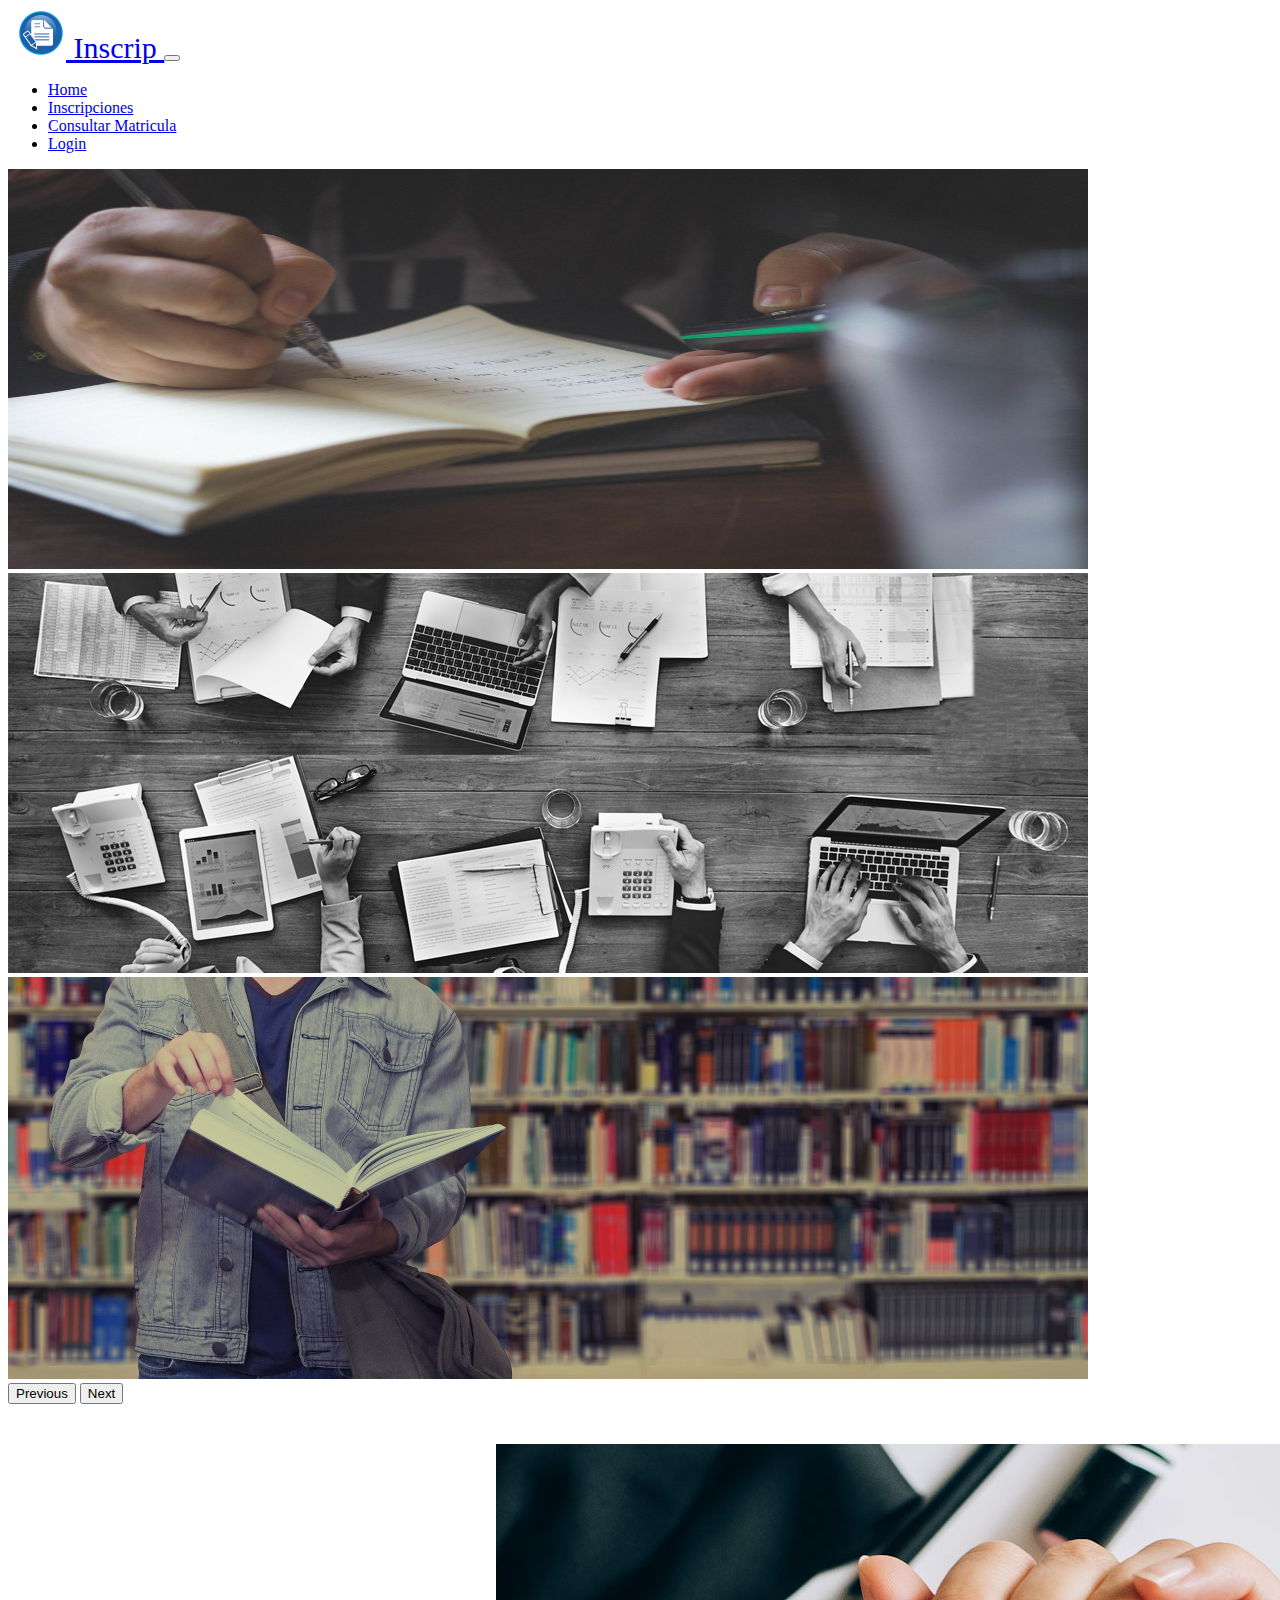
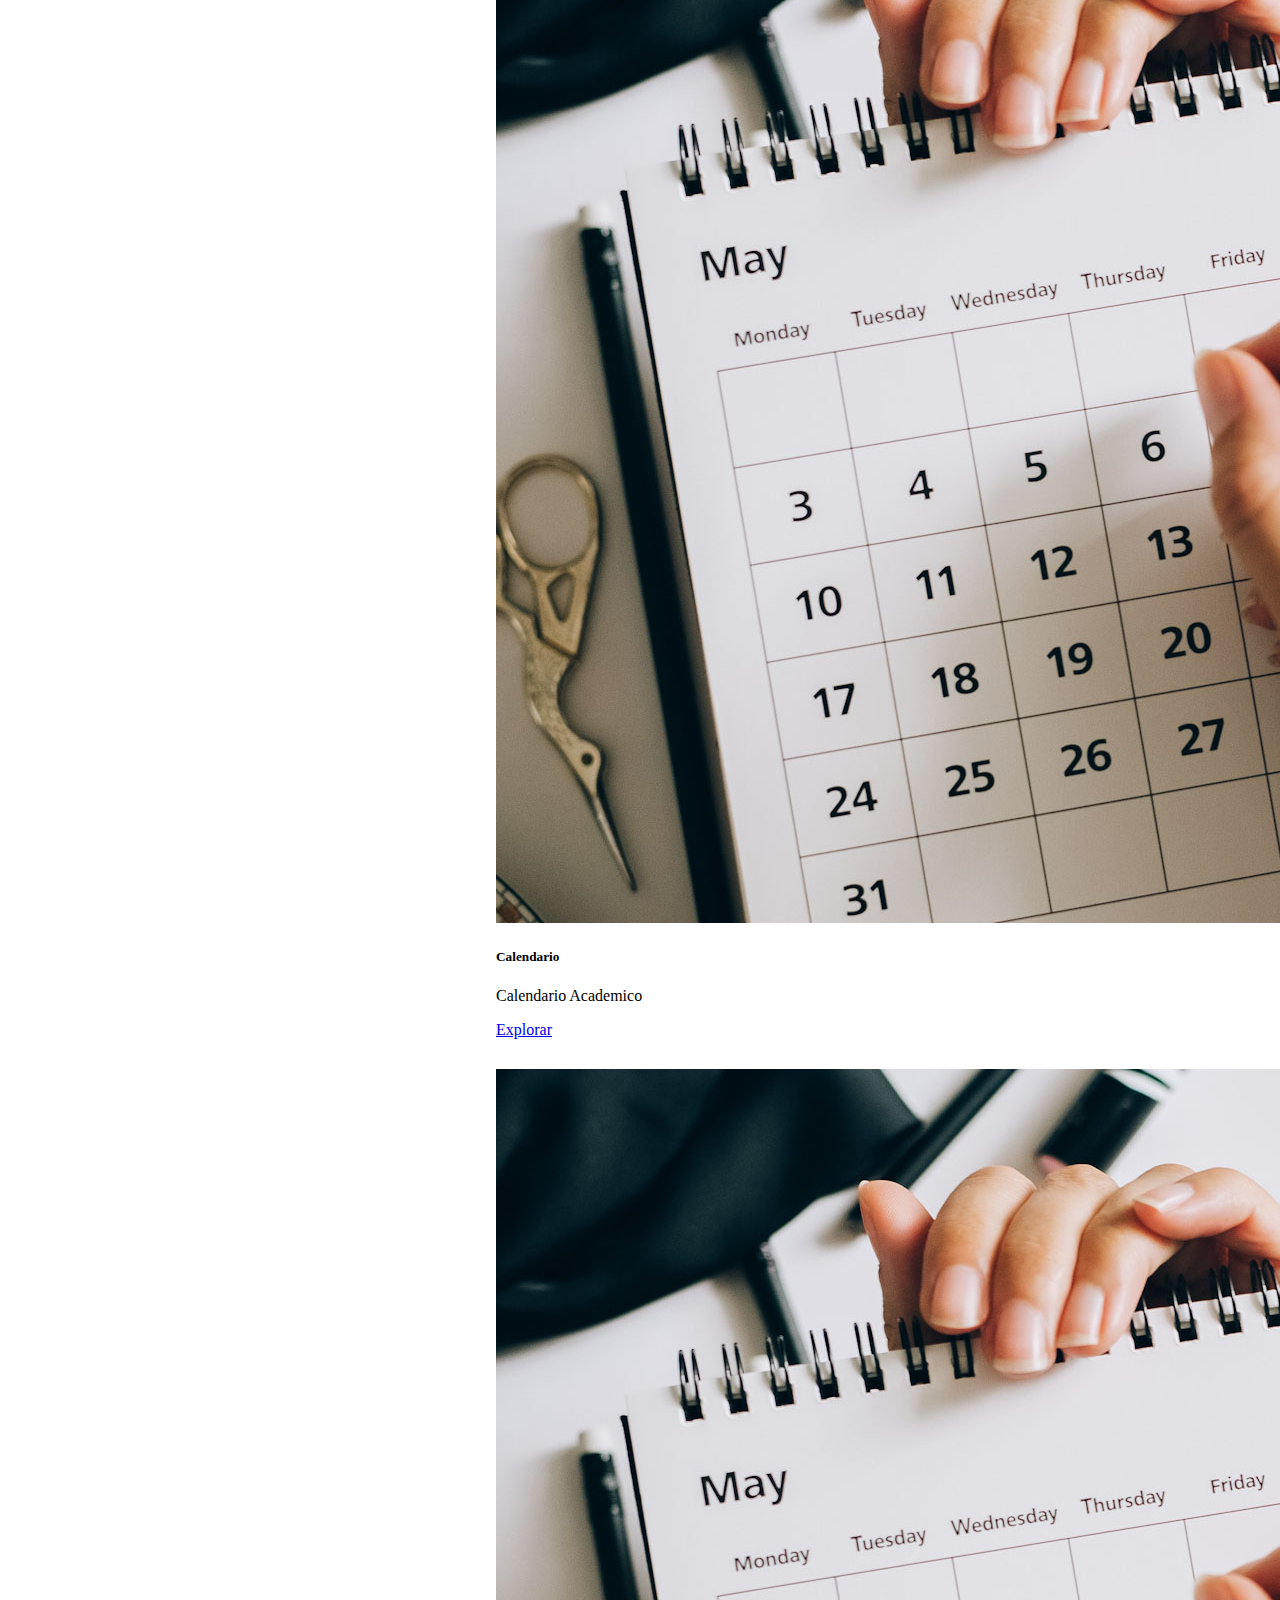
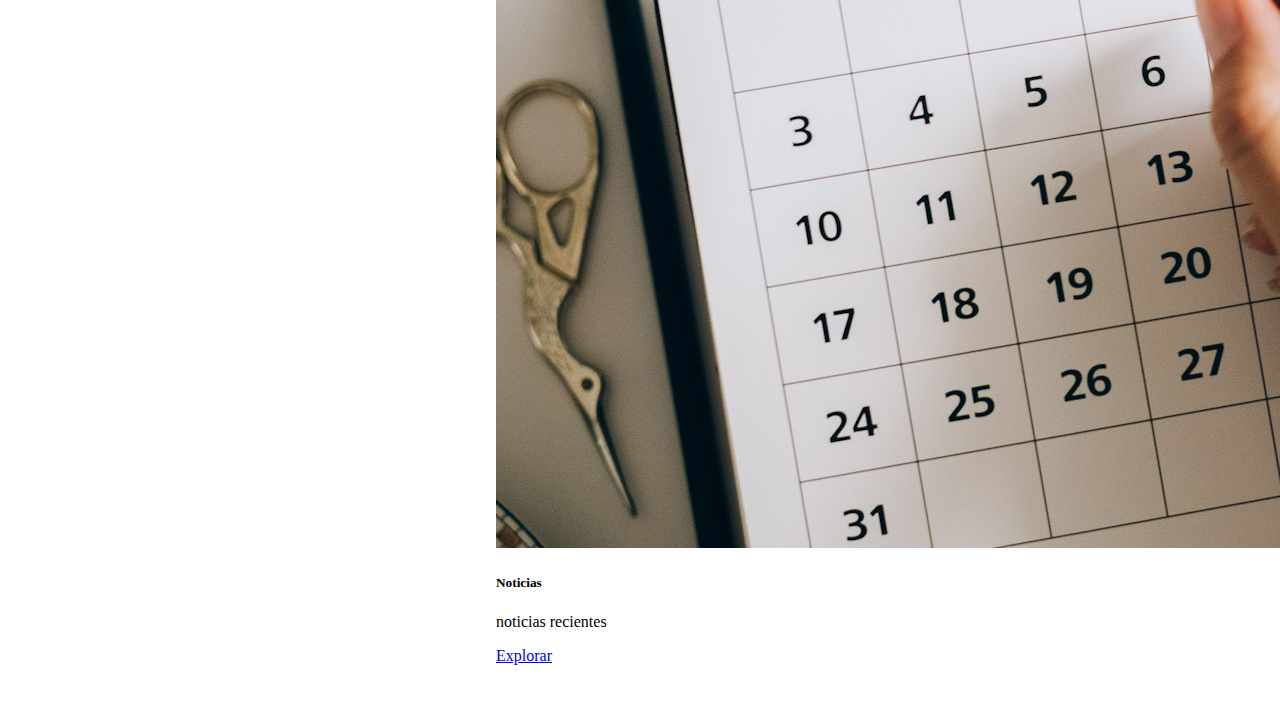
==== index.html @ 2d07a894 "indexInscrip" ====
<!DOCTYPE html>
<html lang="es">
  <head>
  <meta charset="UTF-8">
  <meta http-equiv="X-UA-Compatible" content="IE=edge">
  <meta name="viewport" content="width=device-width, initial-scale=1.0">
  <link href="https://cdn.jsdelivr.net/npm/bootstrap@5.2.0-beta1/dist/css/bootstrap.min.css" rel="stylesheet" integrity="sha384-0evHe/X+R7YkIZDRvuzKMRqM+OrBnVFBL6DOitfPri4tjfHxaWutUpFmBp4vmVor" crossorigin="anonymous">
  <link rel="stylesheet" href="css/style.css">
  <title>Inscrip</title>
  </head>
  <body>

  <header class="cabecera">
      <!--menu-->
      <nav class="navbar navbar-expand-lg bg-dark navbar-dark">
        <div class="container-fluid">
          <a class="navbar-brand" href="index.html">
            <img class="logotipo" src="img/inscripciones.png" alt="logo Inscrip"> Inscrip </a>
          <button class="navbar-toggler" type="button" data-bs-toggle="collapse" data-bs-target="#navbarNav" aria-controls="navbarNav" aria-expanded="false" aria-label="Toggle navigation">
            <span class="navbar-toggler-icon"></span>
          </button>
          <div class="collapse navbar-collapse flex-row-reverse " id="navbarNav">
            <ul class="navbar-nav">
              <li class="nav-item">
                <a class="nav-link active" aria-current="page" href="#">Home</a>
              </li>
              <li class="nav-item">
                <a class="nav-link active" href="#">Inscripciones</a>
              </li>
              <li class="nav-item">
                <a class="nav-link active" href="#">Consultar Matricula</a>
              </li>
              <li class="nav-item">
                <a class="nav-link active" href="#">Login</a>
              </li>
            </ul>
          </div>
        </div>
      </nav>
  </header>

  <div id="carouselExampleControls" class="carousel slide" data-bs-ride="carousel">
    <div class="carousel-inner">
      <div class="carousel-item active">
        <img src="img/estudio.jpg" class="d-block w-100" alt="persona-estudiando">
      </div>
      <div class="carousel-item">
        <img src="img/carrusel1.png" class="d-block w-100" alt="computadores">
      </div>
      <div class="carousel-item">
        <img src="img/carrusel.jpg" class="d-block w-100" alt="biblioteca">
      </div>
    </div>
    <button class="carousel-control-prev" type="button" data-bs-target="#carouselExampleControls" data-bs-slide="prev">
      <span class="carousel-control-prev-icon" aria-hidden="true"></span>
      <span class="visually-hidden">Previous</span>
    </button>
    <button class="carousel-control-next" type="button" data-bs-target="#carouselExampleControls" data-bs-slide="next">
      <span class="carousel-control-next-icon" aria-hidden="true"></span>
      <span class="visually-hidden">Next</span>
    </button>
  </div>

  <main>
    <section>
      <div class="container">
        <div class="row">
          <div class="col-12 col-sm-6">
            <div class="card" style="width: 18rem;">
              <img src="img/calendario.jpg" class="card-img-top" alt="calendario">
              <div class="card-body">
                <h5 class="card-title">Calendario</h5>
                <p class="card-text">Calendario Academico</p>
                <a href="calendario.html" class="btn btn-primary">Explorar</a>
              </div>
            </div>
          </div>

          <div class="col-12 col-sm-6">
            <div class="card" style="width: 18rem;">
              <img src="img/calendario.jpg" class="card-img-top" alt="calendario">
              <div class="card-body">
                <h5 class="card-title">Noticias</h5>
                <p class="card-text">noticias recientes</p>
                <a href="calendario.html" class="btn btn-primary">Explorar</a>
              </div>
            </div>
          </div>

        </div>
      </div>
    </section>
  </main>


  <script src="https://cdn.jsdelivr.net/npm/bootstrap@5.2.0-beta1/dist/js/bootstrap.bundle.min.js" integrity="sha384-pprn3073KE6tl6bjs2QrFaJGz5/SUsLqktiwsUTF55Jfv3qYSDhgCecCxMW52nD2" crossorigin="anonymous"></script>
  <script src="https://cdn.jsdelivr.net/npm/@popperjs/core@2.11.5/dist/umd/popper.min.js" integrity="sha384-Xe+8cL9oJa6tN/veChSP7q+mnSPaj5Bcu9mPX5F5xIGE0DVittaqT5lorf0EI7Vk" crossorigin="anonymous"></script>
  <script src="https://cdn.jsdelivr.net/npm/bootstrap@5.2.0-beta1/dist/js/bootstrap.min.js" integrity="sha384-kjU+l4N0Yf4ZOJErLsIcvOU2qSb74wXpOhqTvwVx3OElZRweTnQ6d31fXEoRD1Jy" crossorigin="anonymous"></script>
</body>
</html>
---- css/style.css ----
.logotipo{
    width: 50px;
    padding-left: 8px;
    
}
.navbar-brand{
    font-family: 'Times New Roman', Times, serif;
    font-size: 30px;
    
}

.container{
    padding: 25px;
    
    
}

.card{
    display: block;
    margin: auto;
    padding: 15px;
}

.calendario{
    display:block;
    margin:auto;
}

.containerc{
    padding-top: 25px;
    
}
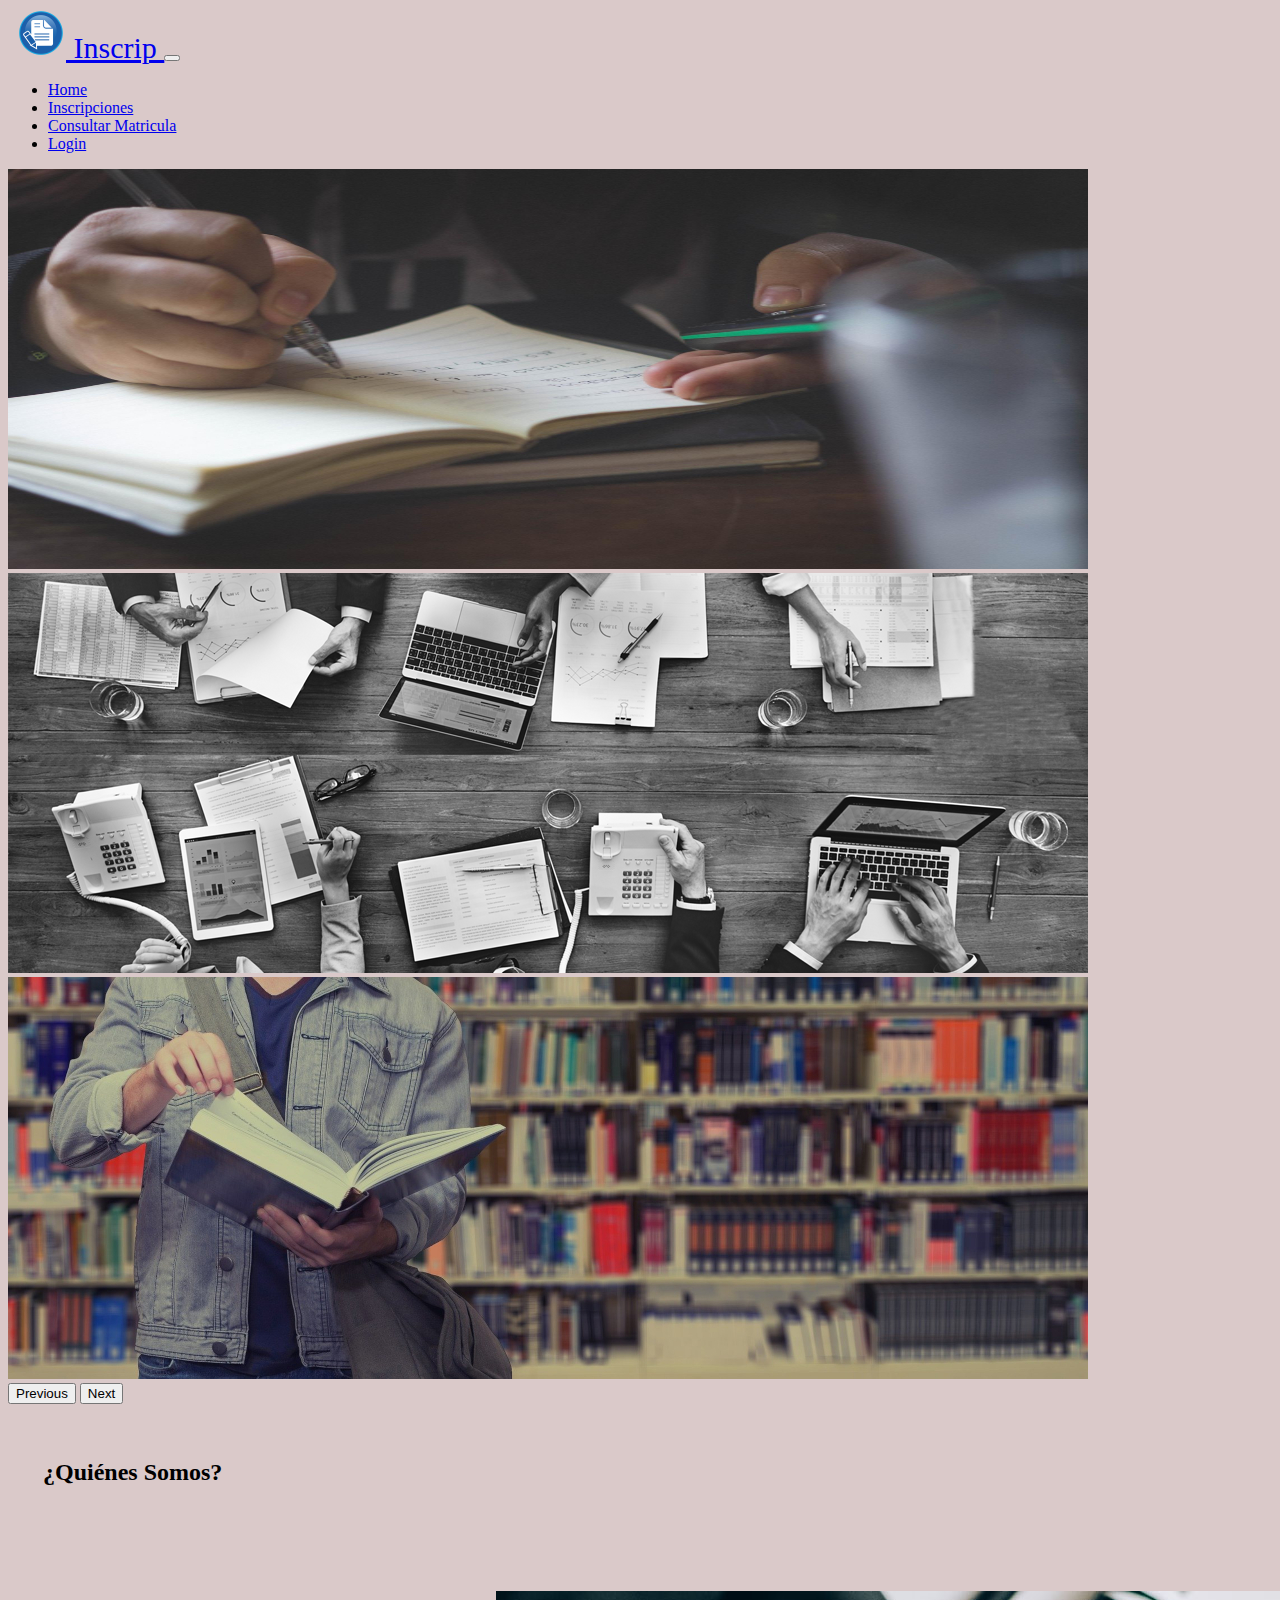
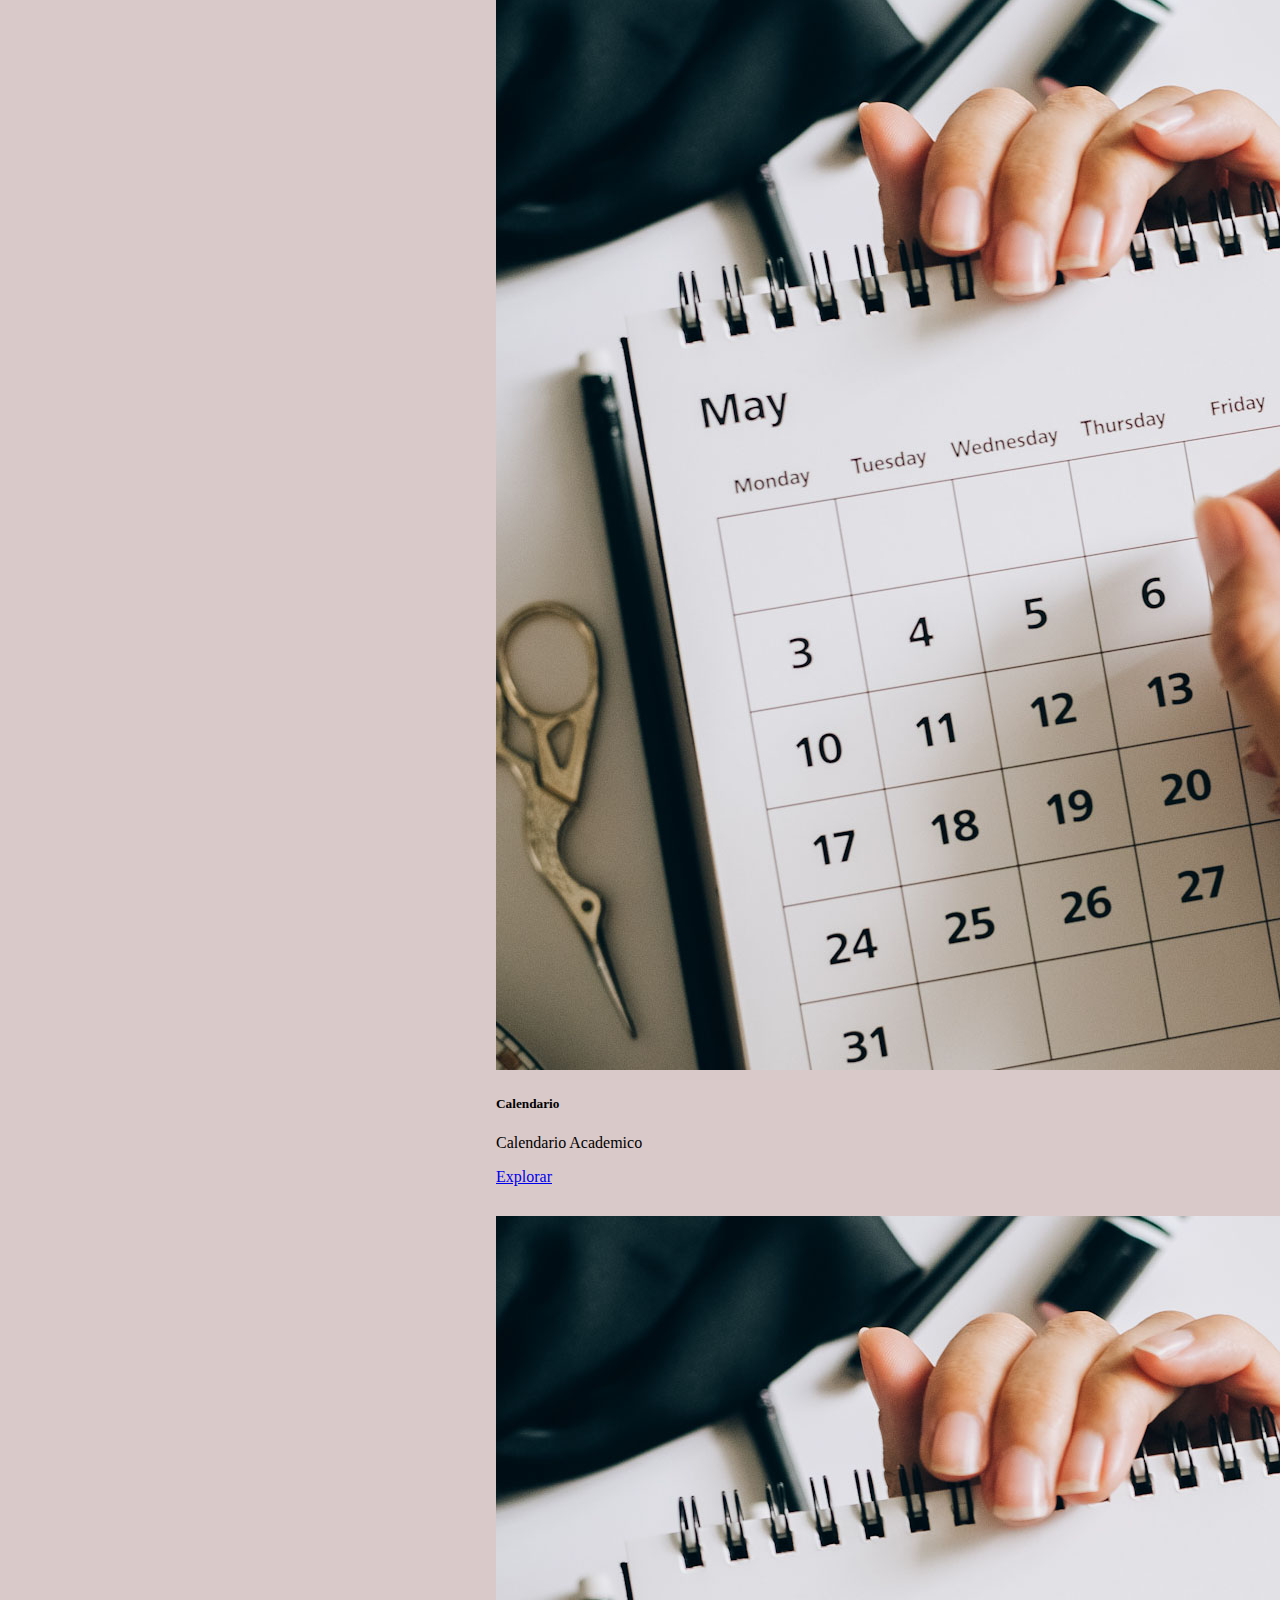
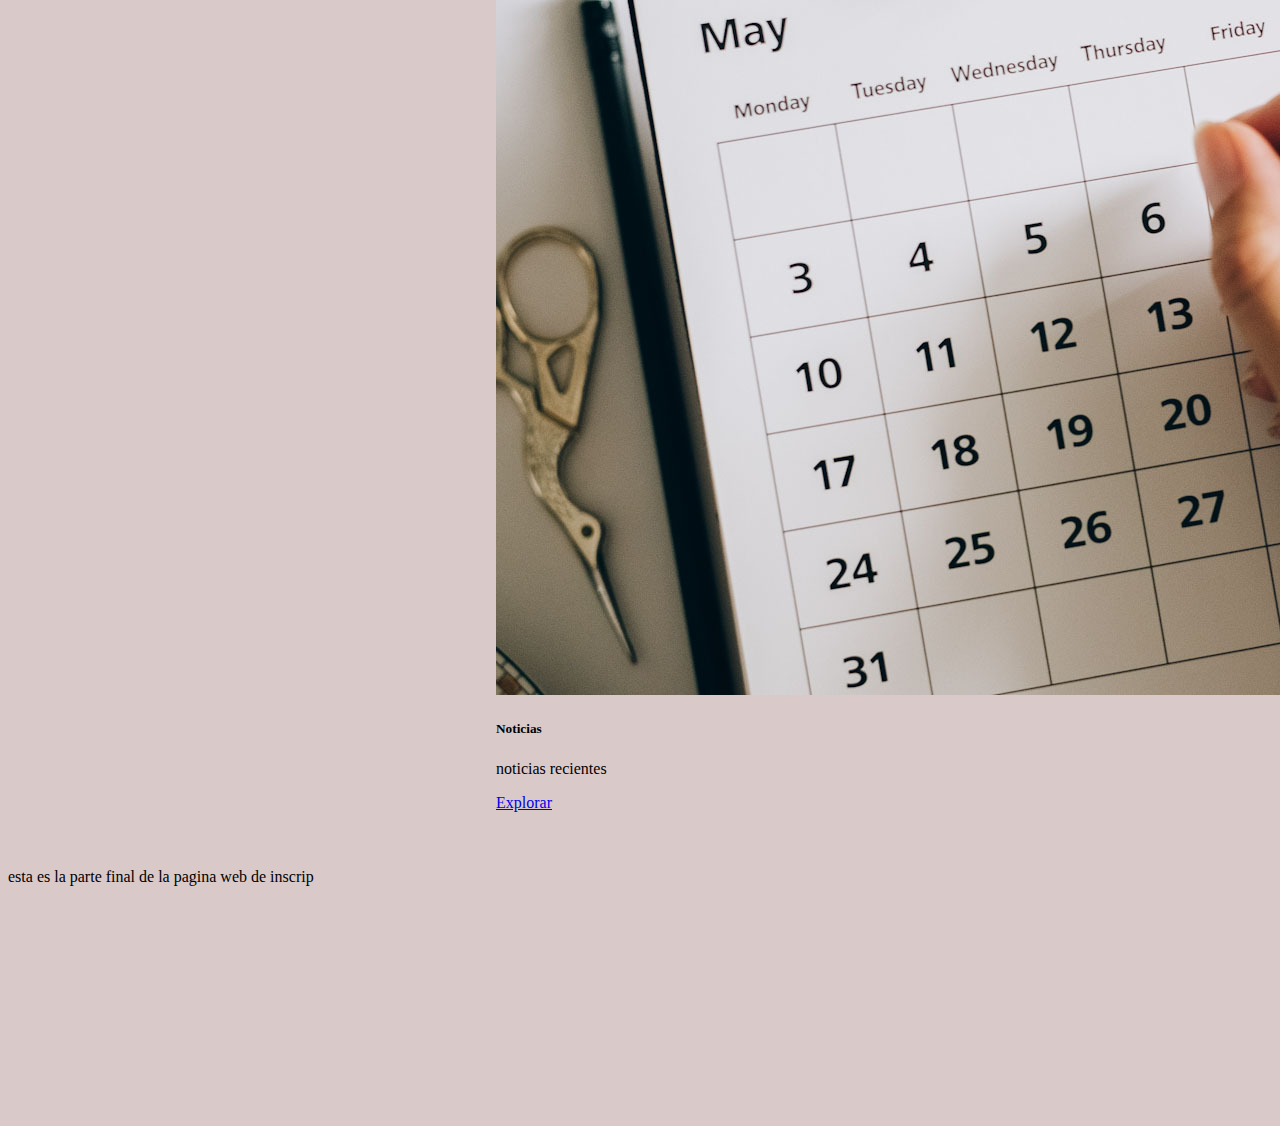
==== commit 147d8032: "indexInscri´p" ====
--- a/index.html
+++ b/index.html
@@ -9,7 +9,6 @@
   <title>Inscrip</title>
   </head>
   <body>
-
   <header class="cabecera">
       <!--menu-->
       <nav class="navbar navbar-expand-lg bg-dark navbar-dark">
@@ -63,13 +62,16 @@
 
   <main>
     <section>
+      <div class="informacion">
+        <h2>¿Quiénes Somos?</h2>
+      </div>
       <div class="container">
         <div class="row">
           <div class="col-12 col-sm-6">
             <div class="card" style="width: 18rem;">
-              <img src="img/calendario.jpg" class="card-img-top" alt="calendario">
+              <img class="img-fluid" src="img/calendario.jpg" class="card-img-top" alt="calendario">
               <div class="card-body">
-                <h5 class="card-title">Calendario</h5>
+                <h5 class="card-title text-center">Calendario</h5>
                 <p class="card-text">Calendario Academico</p>
                 <a href="calendario.html" class="btn btn-primary">Explorar</a>
               </div>
@@ -78,9 +80,9 @@
 
           <div class="col-12 col-sm-6">
             <div class="card" style="width: 18rem;">
-              <img src="img/calendario.jpg" class="card-img-top" alt="calendario">
+              <img class="img-fluid" src="img/calendario.jpg" class="card-img-top" alt="calendario">
               <div class="card-body">
-                <h5 class="card-title">Noticias</h5>
+                <h5 class="card-title text-center">Noticias</h5>
                 <p class="card-text">noticias recientes</p>
                 <a href="calendario.html" class="btn btn-primary">Explorar</a>
               </div>
@@ -92,6 +94,10 @@
     </section>
   </main>
 
+  <footer>
+    <p>esta es la parte final de la pagina web de inscrip</p>
+  </footer>
+
 
   <script src="https://cdn.jsdelivr.net/npm/bootstrap@5.2.0-beta1/dist/js/bootstrap.bundle.min.js" integrity="sha384-pprn3073KE6tl6bjs2QrFaJGz5/SUsLqktiwsUTF55Jfv3qYSDhgCecCxMW52nD2" crossorigin="anonymous"></script>
   <script src="https://cdn.jsdelivr.net/npm/@popperjs/core@2.11.5/dist/umd/popper.min.js" integrity="sha384-Xe+8cL9oJa6tN/veChSP7q+mnSPaj5Bcu9mPX5F5xIGE0DVittaqT5lorf0EI7Vk" crossorigin="anonymous"></script>
--- a/css/style.css
+++ b/css/style.css
@@ -2,6 +2,10 @@
     width: 50px;
     padding-left: 8px;
     
+}
+body{
+    background-color: 
+    #Dac9c9;
 }
 .navbar-brand{
     font-family: 'Times New Roman', Times, serif;
@@ -11,6 +15,7 @@
 
 .container{
     padding: 25px;
+    margin: 10px;
     
     
 }
@@ -26,8 +31,16 @@
     margin:auto;
 }
 
+.informacion{
+    padding: 35px;
+}
+
 .containerc{
     padding-top: 25px;
     
 }
 
+footer{
+    height: 250px;
+}
+
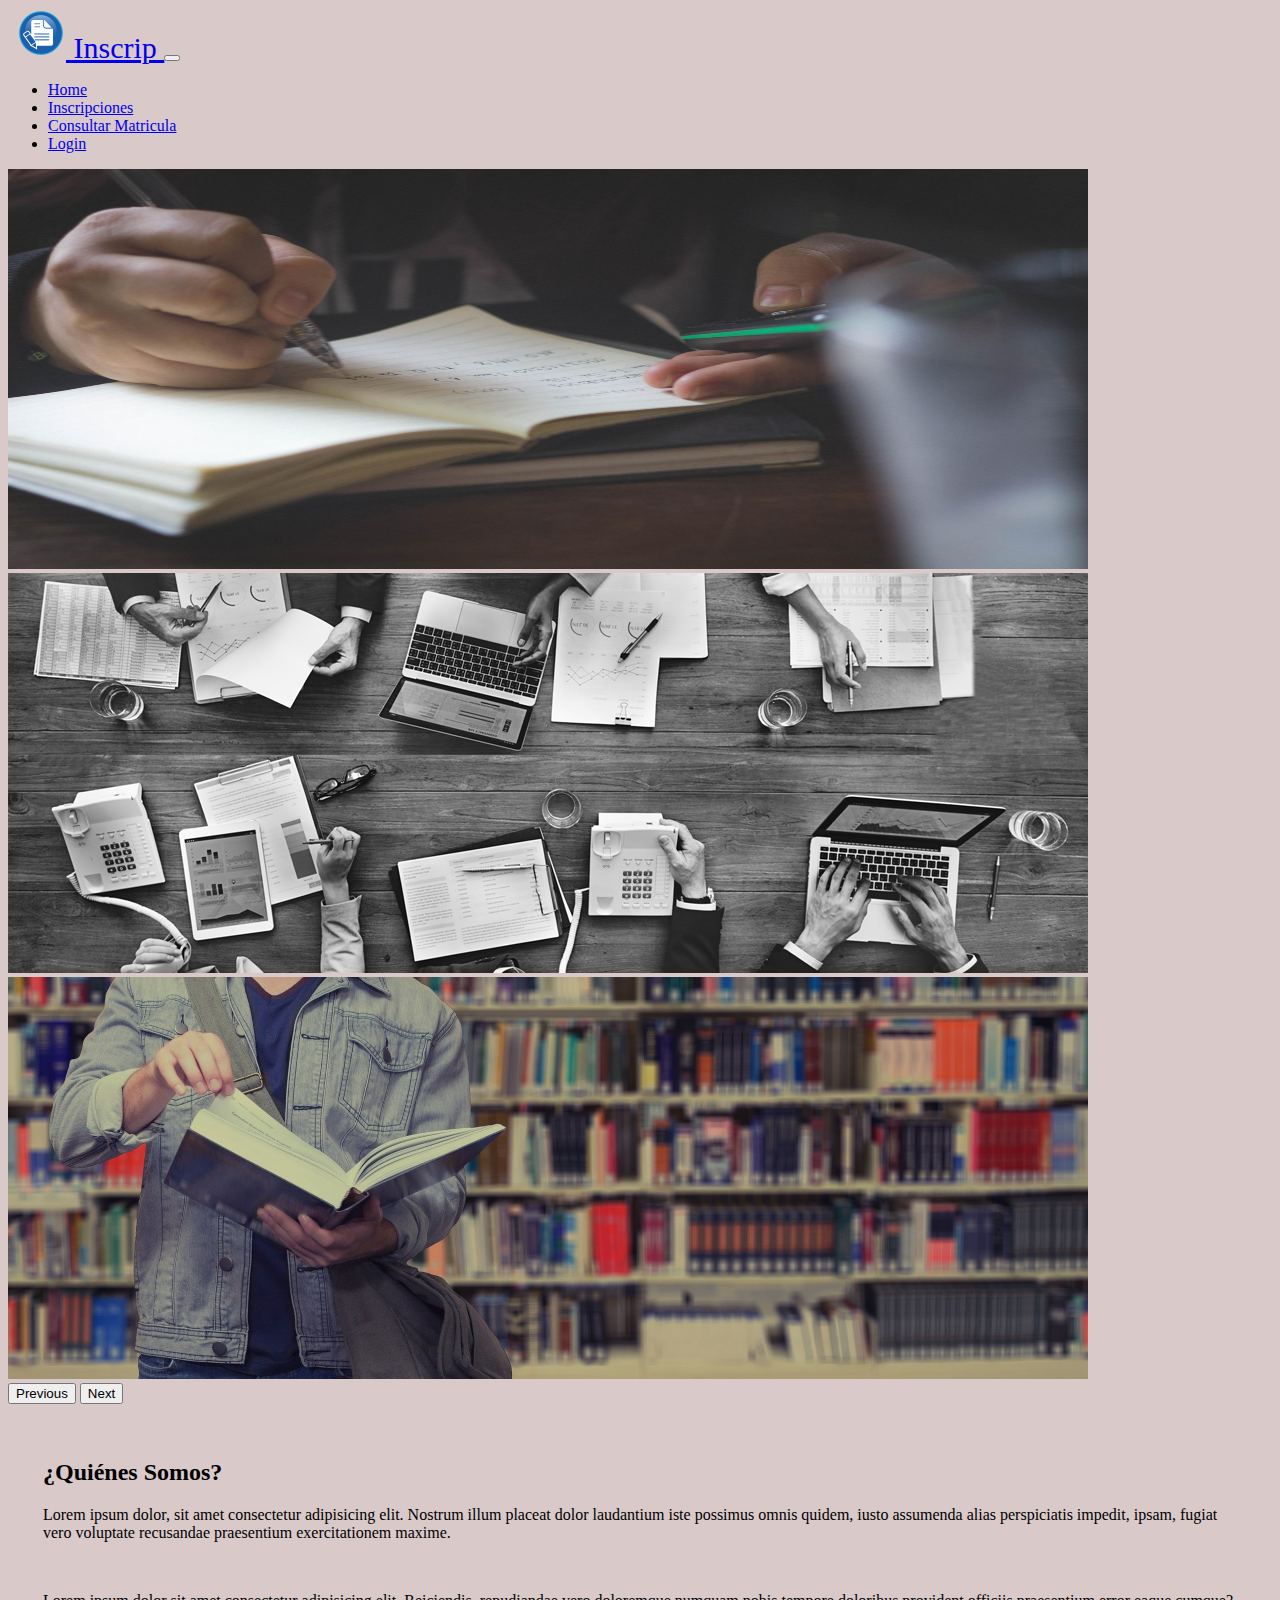
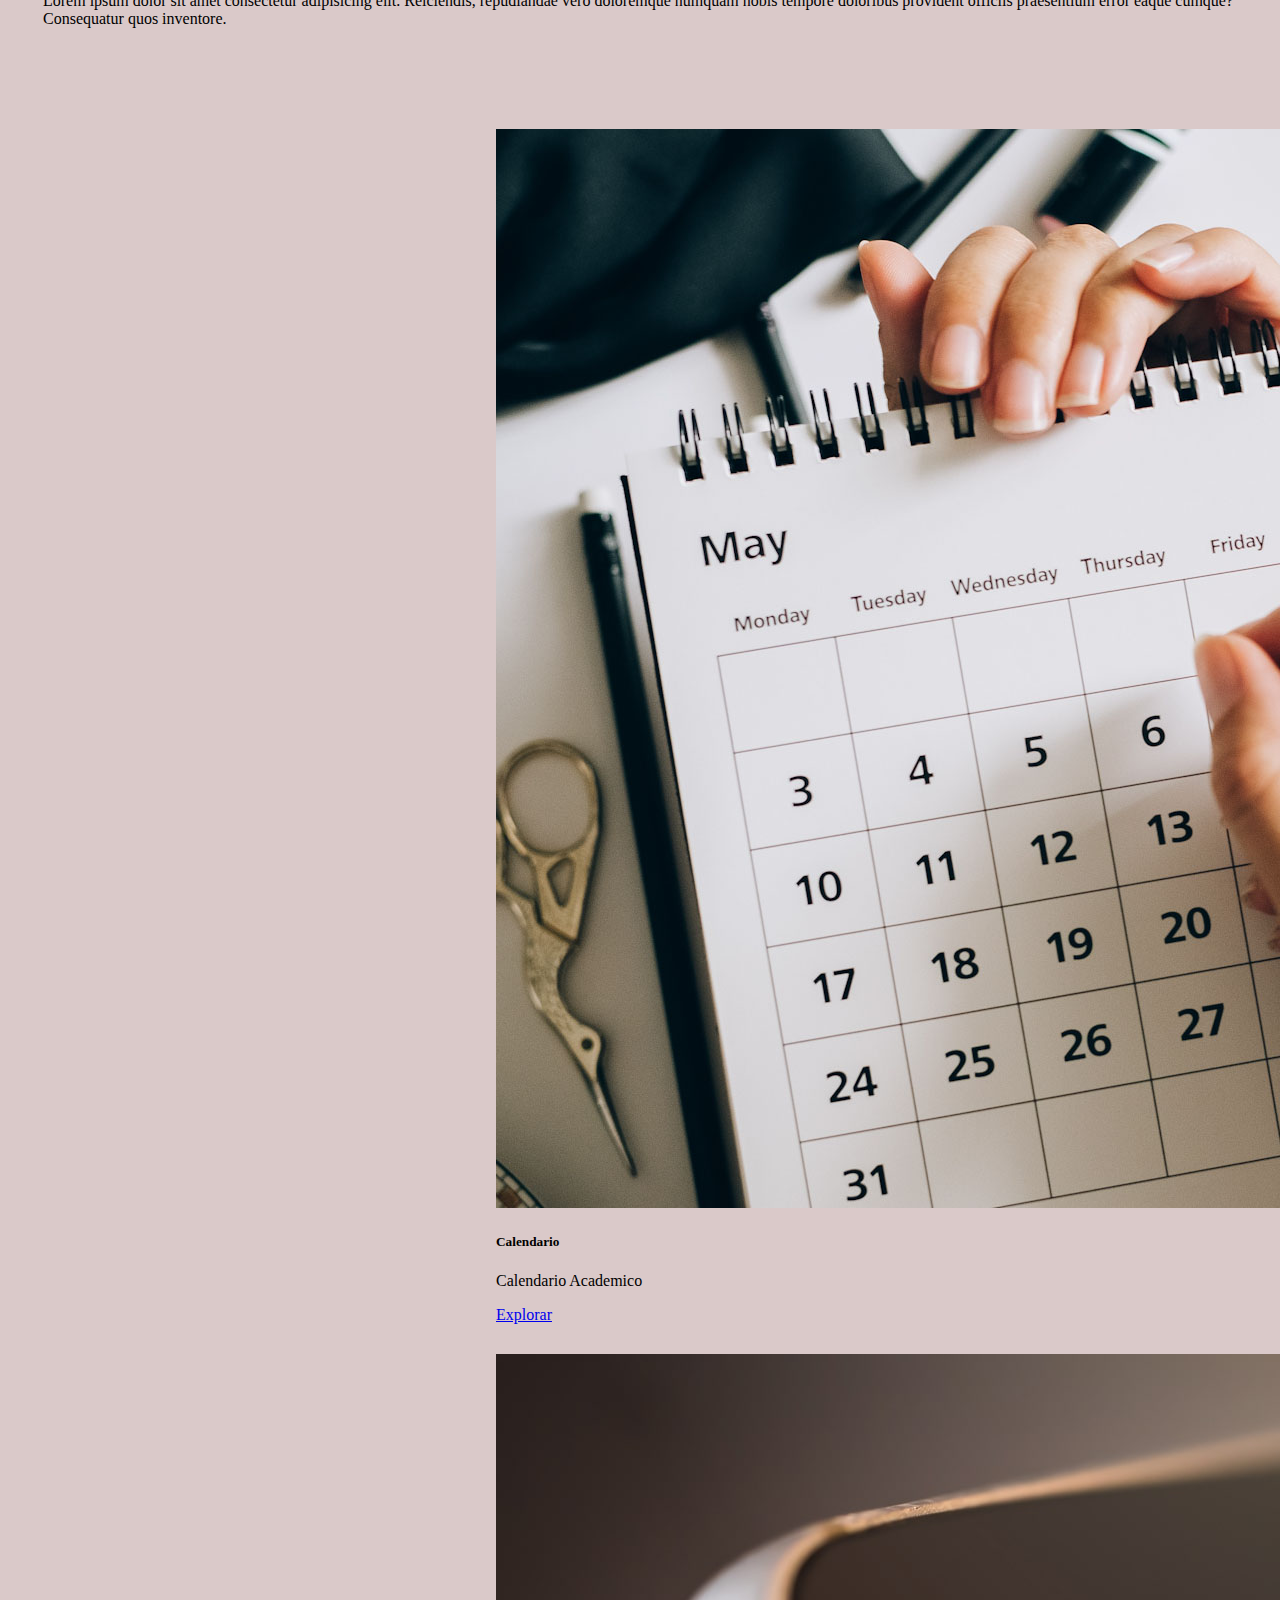
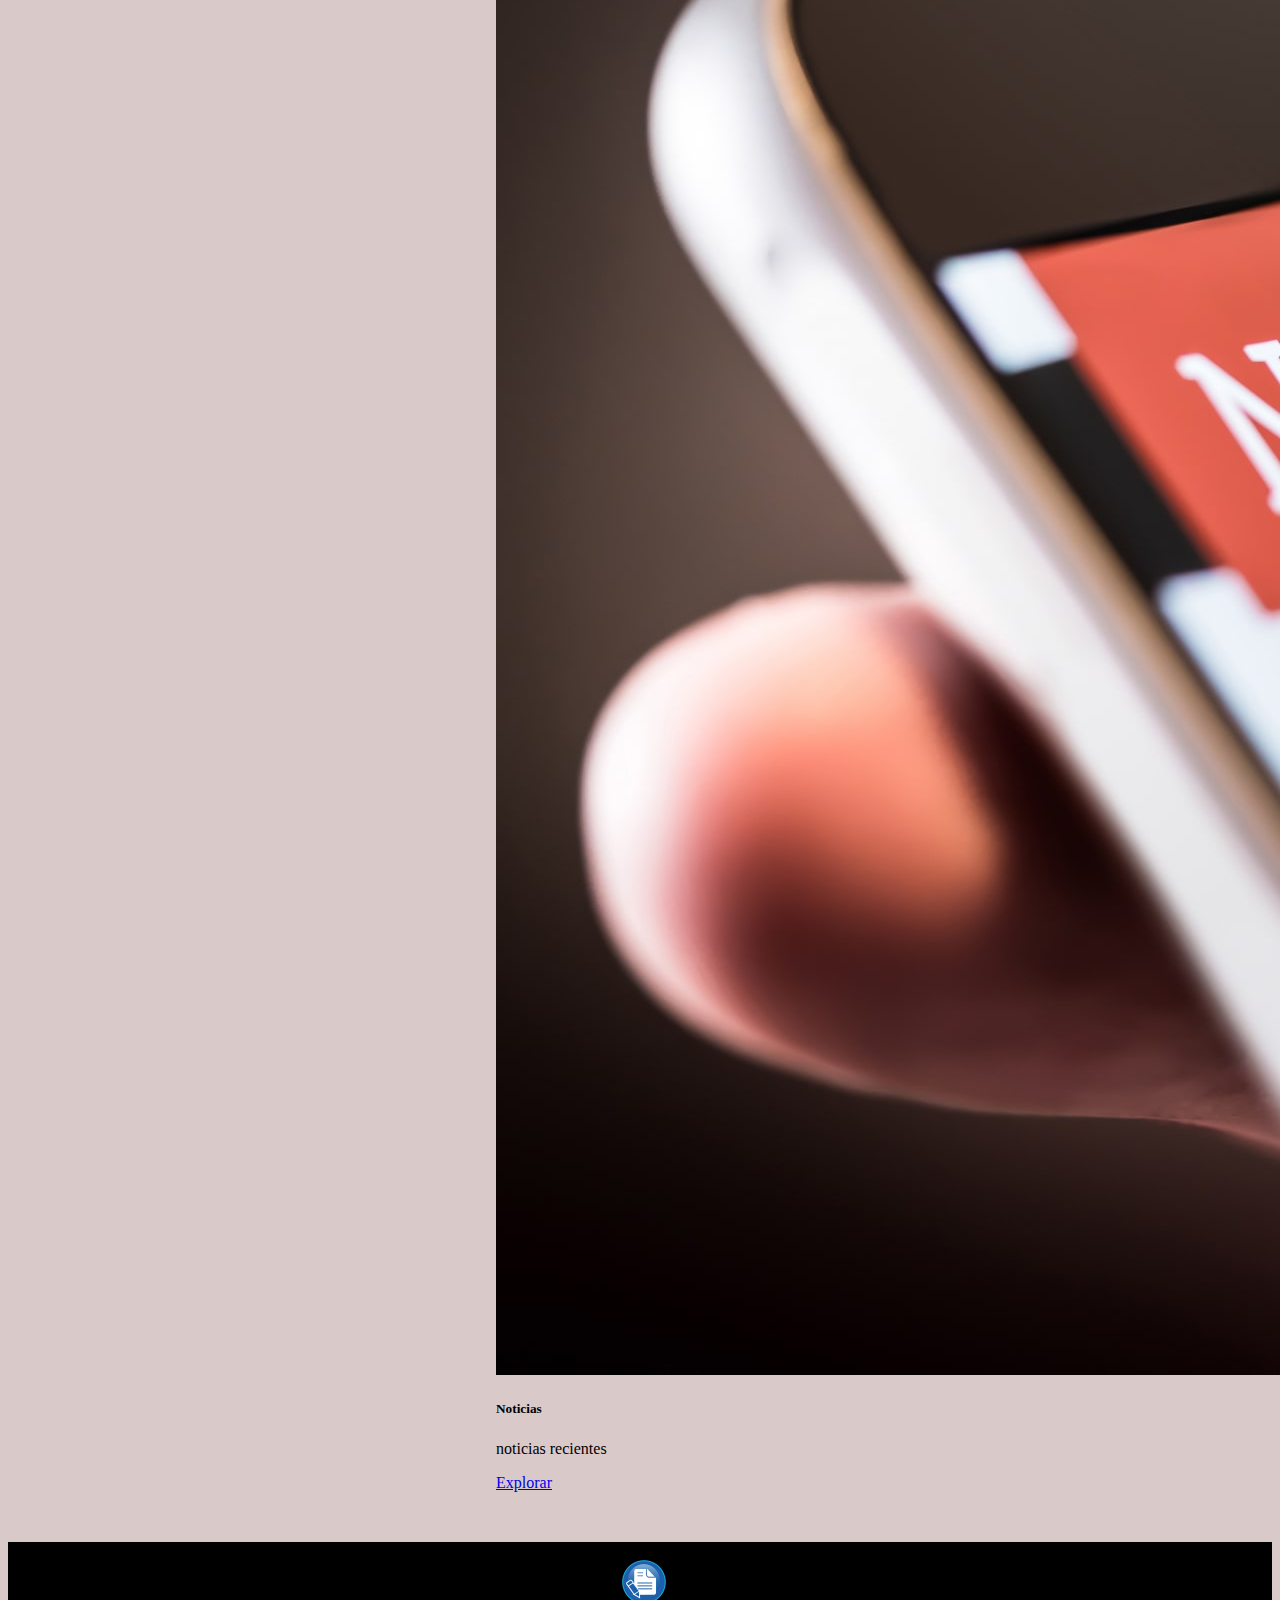
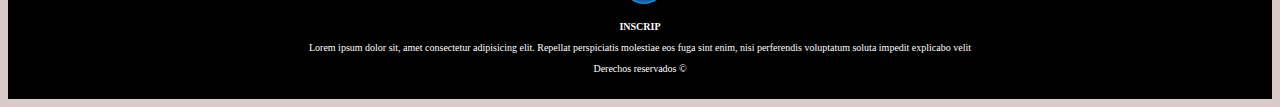
==== commit 587480d4: "footer" ====
--- a/index.html
+++ b/index.html
@@ -11,7 +11,7 @@
   <body>
   <header class="cabecera">
       <!--menu-->
-      <nav class="navbar navbar-expand-lg bg-dark navbar-dark">
+      <nav class="navbar navbar-expand-lg bg-dark navbar-dark fixed-top">
         <div class="container-fluid">
           <a class="navbar-brand" href="index.html">
             <img class="logotipo" src="img/inscripciones.png" alt="logo Inscrip"> Inscrip </a>
@@ -24,13 +24,13 @@
                 <a class="nav-link active" aria-current="page" href="#">Home</a>
               </li>
               <li class="nav-item">
-                <a class="nav-link active" href="#">Inscripciones</a>
+                <a class="nav-link " href="#">Inscripciones</a>
               </li>
               <li class="nav-item">
-                <a class="nav-link active" href="#">Consultar Matricula</a>
+                <a class="nav-link " href="#">Consultar Matricula</a>
               </li>
               <li class="nav-item">
-                <a class="nav-link active" href="#">Login</a>
+                <a class="nav-link " href="#">Login</a>
               </li>
             </ul>
           </div>
@@ -64,6 +64,9 @@
     <section>
       <div class="informacion">
         <h2>¿Quiénes Somos?</h2>
+        <p>Lorem ipsum dolor, sit amet consectetur adipisicing elit. Nostrum illum placeat dolor laudantium iste possimus omnis quidem, iusto assumenda alias perspiciatis impedit,
+           ipsam, fugiat vero voluptate recusandae praesentium exercitationem maxime.</p><br>
+        <p>Lorem ipsum dolor sit amet consectetur adipisicing elit. Reiciendis, repudiandae vero doloremque numquam nobis tempore doloribus provident officiis praesentium error eaque cumque? Consequatur quos inventore.</p>
       </div>
       <div class="container">
         <div class="row">
@@ -80,7 +83,7 @@
 
           <div class="col-12 col-sm-6">
             <div class="card" style="width: 18rem;">
-              <img class="img-fluid" src="img/calendario.jpg" class="card-img-top" alt="calendario">
+              <img class="img-fluid" src="img/noticia.jpg" class="card-img-top" alt="noticias">
               <div class="card-body">
                 <h5 class="card-title text-center">Noticias</h5>
                 <p class="card-text">noticias recientes</p>
@@ -95,7 +98,11 @@
   </main>
 
   <footer>
-    <p>esta es la parte final de la pagina web de inscrip</p>
+    <img class="logotipo" src="img/inscripciones.png" alt="logotipo">
+    <p><strong>INSCRIP</strong></p>
+    <p>Lorem ipsum dolor sit, amet consectetur adipisicing elit. Repellat perspiciatis molestiae eos fuga sint enim, nisi perferendis voluptatum soluta impedit explicabo velit</p>
+    <p>Derechos reservados ©</p>
+    
   </footer>
 
 
--- a/css/style.css
+++ b/css/style.css
@@ -41,6 +41,13 @@
 }
 
 footer{
-    height: 250px;
+    color: white;
+    padding: 15px;
+    background-color: black;
+    text-align: center;
 }
 
+footer p{
+    font-size: 10px;
+}
+
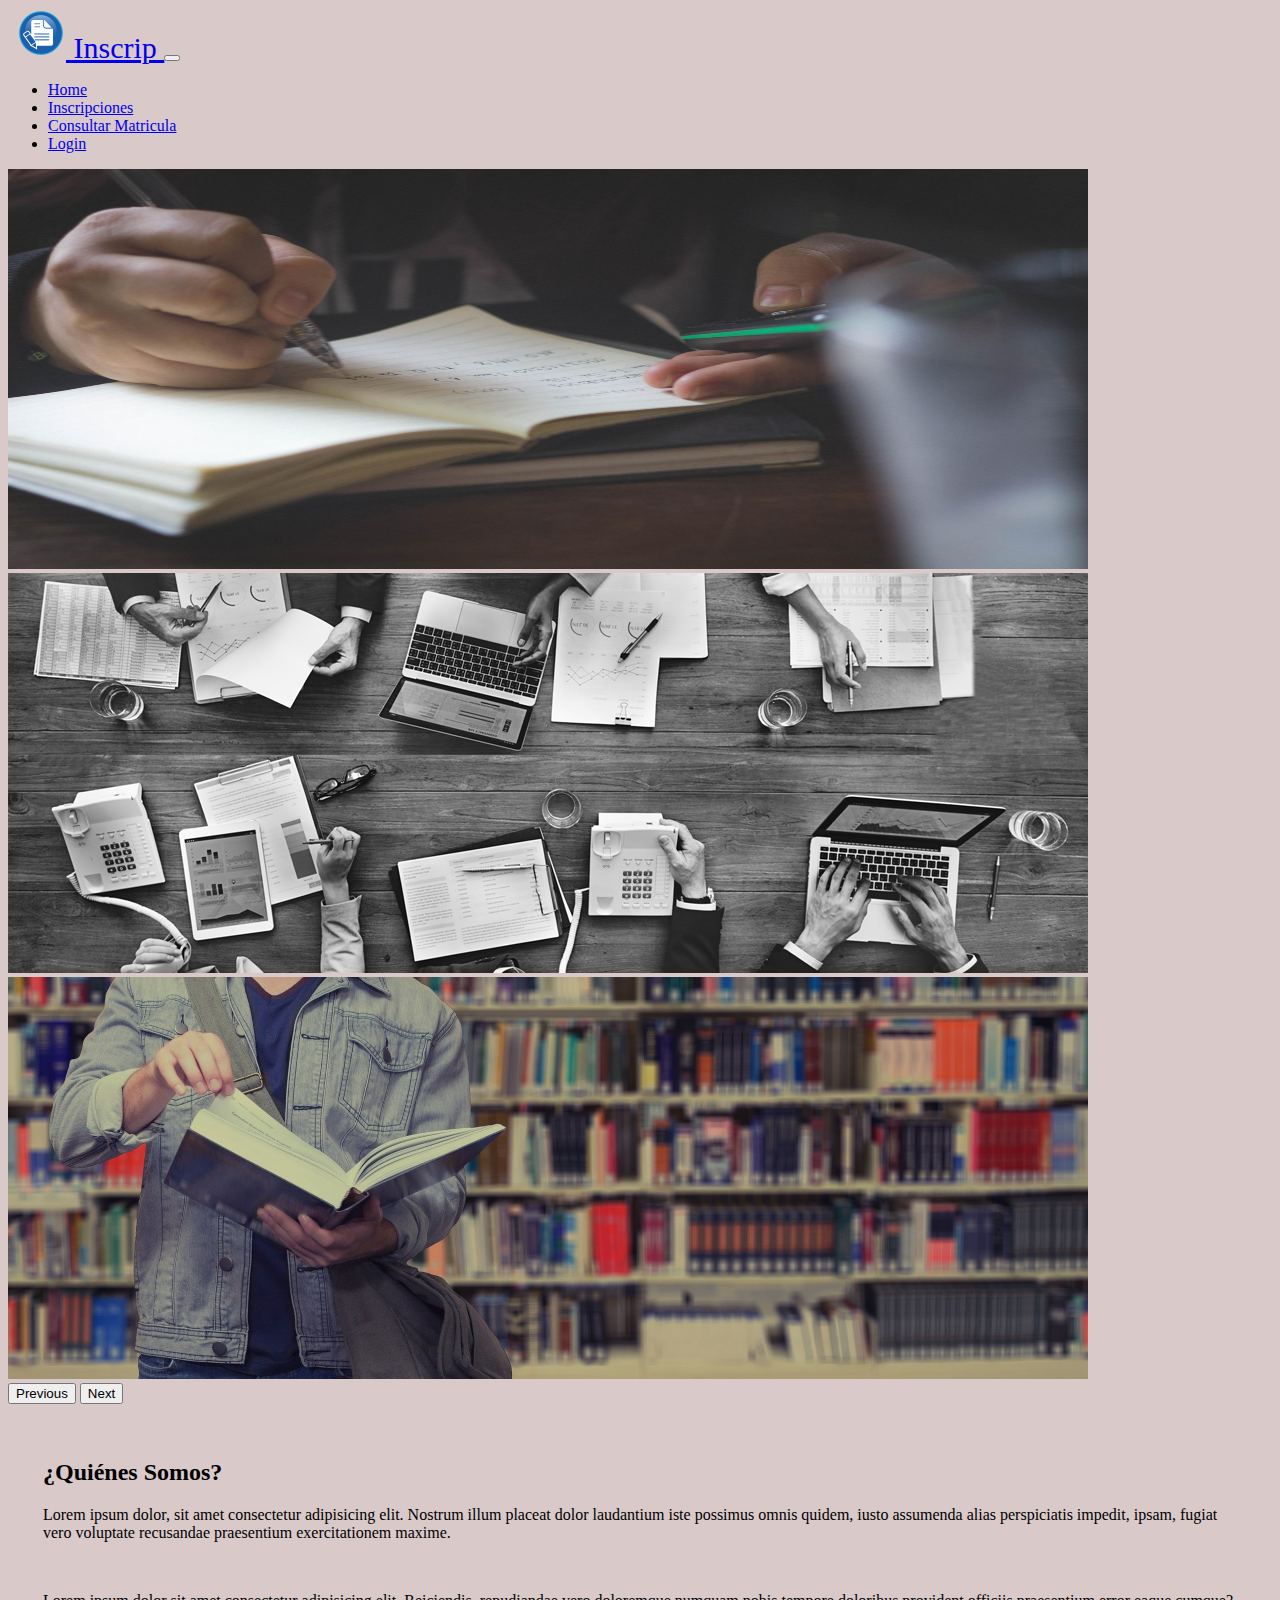
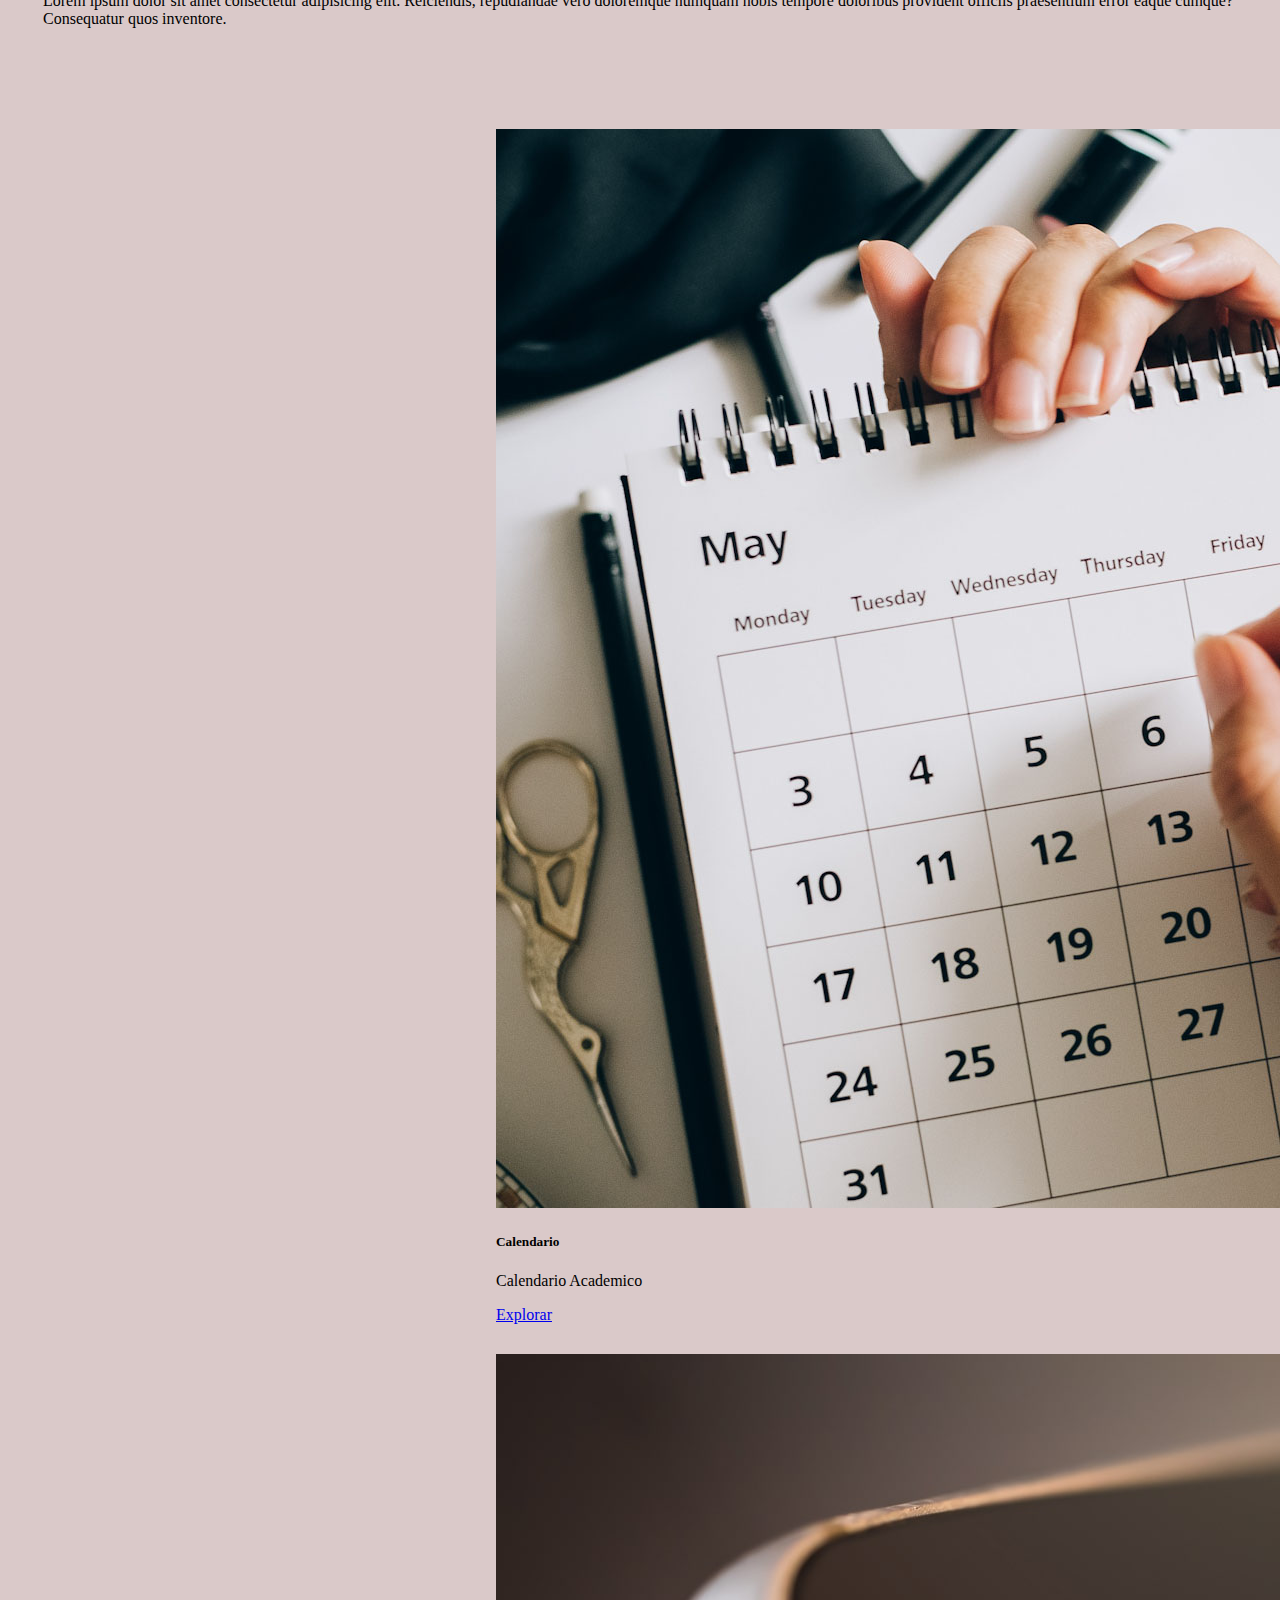
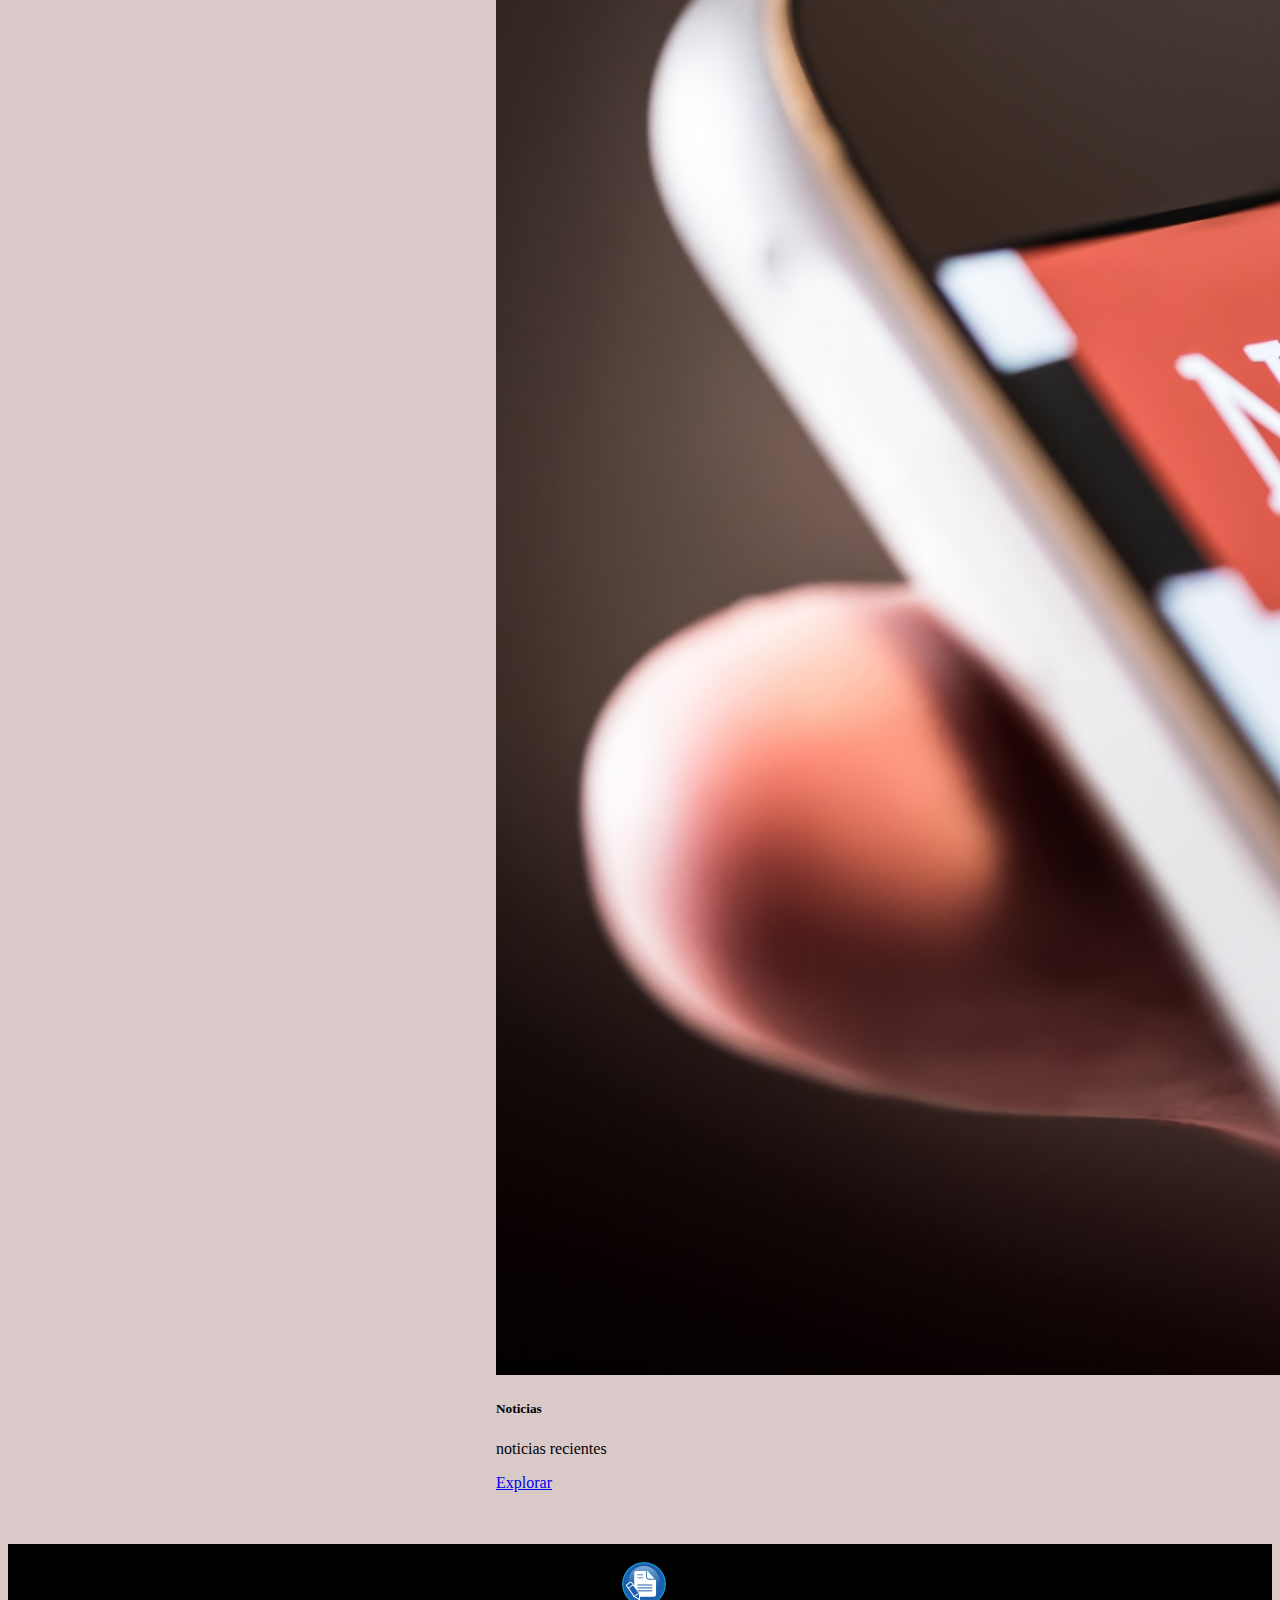
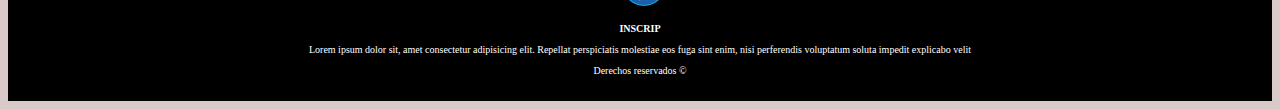
==== commit cdd575fb: "se agrega nuevos html" ====
--- a/index.html
+++ b/index.html
@@ -87,7 +87,7 @@
               <div class="card-body">
                 <h5 class="card-title text-center">Noticias</h5>
                 <p class="card-text">noticias recientes</p>
-                <a href="calendario.html" class="btn btn-primary">Explorar</a>
+                <a href="https://www.eltiempo.com/" target="_blank" class="btn btn-primary">Explorar</a>
               </div>
             </div>
           </div>
--- a/css/style.css
+++ b/css/style.css
@@ -29,6 +29,7 @@
 .calendario{
     display:block;
     margin:auto;
+    
 }
 
 .informacion{
@@ -36,11 +37,12 @@
 }
 
 .containerc{
-    padding-top: 25px;
+    padding-top: 35px;
     
 }
 
 footer{
+    margin-top: 12px;
     color: white;
     padding: 15px;
     background-color: black;
